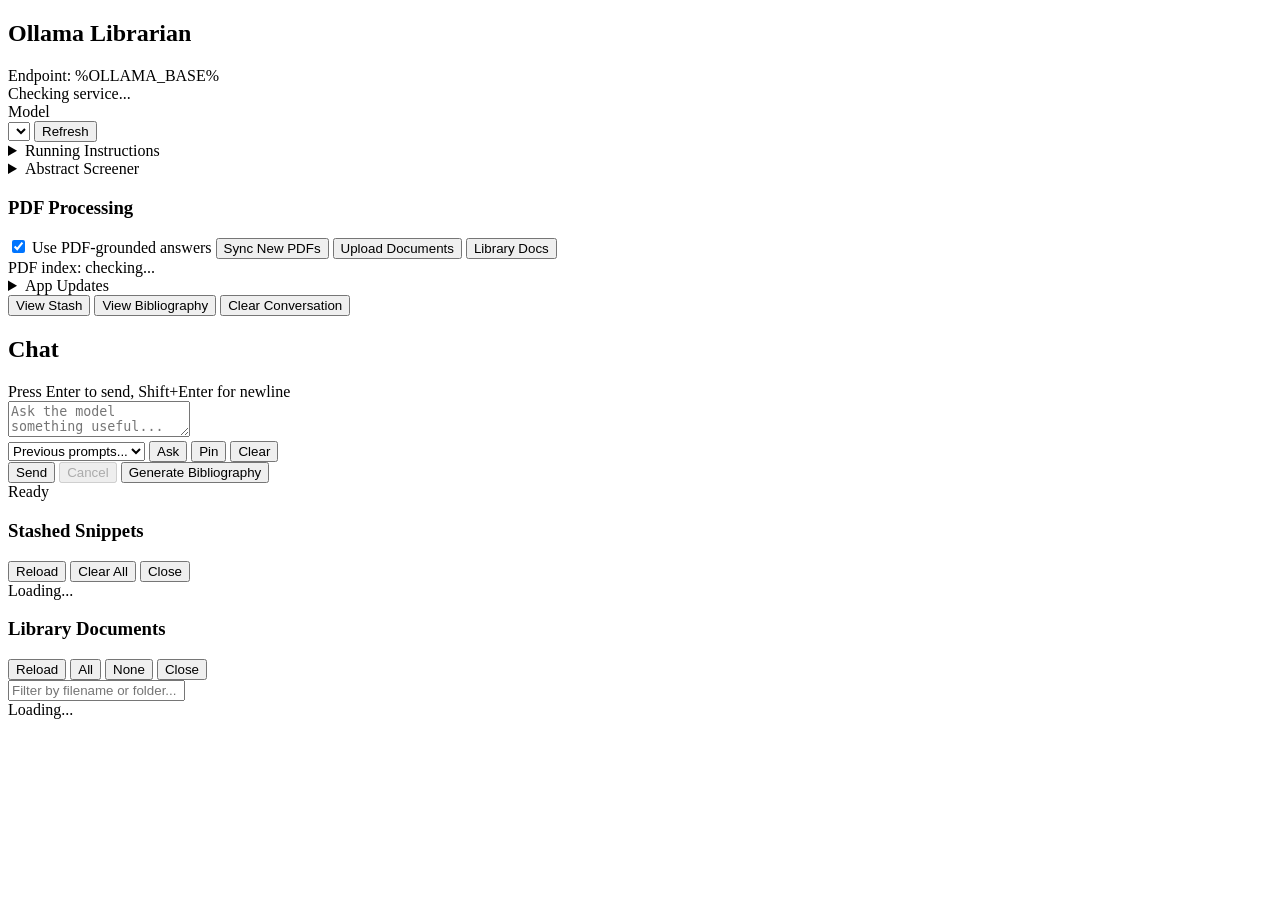
==== scripts/templates/index.html @ a149ed19 "ui(dev-template): mirror grouped PDF controls and collapsible updates" ====
<!doctype html>
<html lang="en">
  <head>
    <meta charset="utf-8" />
    <meta name="viewport" content="width=device-width, initial-scale=1" />
    <title>Ollama Librarian</title>
    <link
      rel="stylesheet"
      href="/assets/katex/katex.min.css?v=%ASSET_CACHE_BUSTER%"
    />
    <link rel="stylesheet" href="/assets/app.css?v=%ASSET_CACHE_BUSTER%" />
    <script
      defer
      src="/assets/katex/katex.min.js?v=%ASSET_CACHE_BUSTER%"
    ></script>
    <script
      defer
      src="/assets/katex/contrib/auto-render.min.js?v=%ASSET_CACHE_BUSTER%"
    ></script>
    <meta name="ollama-api-key-required" content="%API_KEY_REQUIRED%" />
    <meta name="ollama-max-upload-bytes" content="%MAX_UPLOAD_BYTES%" />
    <script defer src="/assets/app.js?v=%ASSET_CACHE_BUSTER%"></script>
  </head>
  <body>
    <main class="shell">
      <aside class="panel sidebar">
        <h1 class="title">Ollama Librarian</h1>
        <div class="meta">Endpoint: %OLLAMA_BASE%</div>
        <div id="status" class="status">
          <span id="statusDot" class="dot"></span>
          <span id="statusText">Checking service...</span>
        </div>

        <label for="model">Model</label>
        <div class="model-row">
          <select id="model"></select>
          <button id="refresh" class="btn-soft btn-mini" type="button">
            Refresh
          </button>
        </div>

        <details class="sidebar-accordion" id="instructionsAccordion">
          <summary>Running Instructions</summary>
          <div class="accordion-content">
            <textarea
              id="instructions"
              placeholder="Example: Be concise. Use bullet points. Ask clarifying questions if uncertain."
            ></textarea>
            <button id="saveInstructions" class="btn-soft" type="button">
              Save Instructions
            </button>
          </div>
        </details>

        <details class="sidebar-accordion" id="abstractAccordion">
          <summary>Abstract Screener</summary>
          <div class="accordion-content abstract-eval">
            <div class="tiny">
              Describe what would make a paper relevant, then paste its
              abstract.
            </div>
            <textarea
              id="abstractNeed"
              class="abstract-input"
              placeholder="Example: I need papers with randomized controlled design for adults with hypertension, published after 2018."
            ></textarea>
            <textarea
              id="abstractText"
              class="abstract-input"
              placeholder="Paste abstract text here..."
            ></textarea>
            <div class="abstract-actions">
              <button id="evaluateAbstract" class="btn-soft" type="button">
                Evaluate Abstract
              </button>
              <button
                id="clearAbstract"
                class="btn-soft btn-mini"
                type="button"
              >
                Clear
              </button>
            </div>
            <div id="abstractResult" class="tiny abstract-result">
              No evaluation yet.
            </div>
          </div>
        </details>

        <section class="sidebar-section" aria-label="PDF processing section">
          <h3 class="sidebar-section-title">PDF Processing</h3>
          <label
            class="checkrow"
            for="usePdfLibrary"
            title="Use retrieval from your indexed PDF library instead of plain model-only responses."
          >
            <input
              id="usePdfLibrary"
              type="checkbox"
              checked
              title="Use retrieval from your indexed PDF library instead of plain model-only responses."
            />
            Use PDF-grounded answers
          </label>
          <button
            id="syncPdfLibrary"
            class="btn-soft"
            type="button"
            title="Indexes new or changed PDFs. OCR fallback is used for scanned/text-only images when available."
          >
            Sync New PDFs
          </button>
          <button
            id="uploadLibraryDocs"
            class="btn-soft"
            type="button"
            title="Upload supported documents into the configured library (.pdf, .txt, .md, .html, .htm, .epub)."
          >
            Upload Documents
          </button>
          <button id="openLibraryDocs" class="btn-soft" type="button">
            Library Docs
          </button>
          <div id="pdfStatus" class="pdf-status-panel">
            <div id="pdfStatusSummary" class="tiny">PDF index: checking...</div>
            <div id="pdfStatusCounts" class="tiny"></div>
            <div id="pdfStatusTiming" class="tiny"></div>
            <div id="pdfStatusAdaptive" class="tiny"></div>
            <div id="pdfStatusError" class="tiny pdf-status-error" hidden></div>
          </div>
          <div id="pdfProgress" class="pdf-progress hidden">
            <div id="pdfProgressBar" class="pdf-progress-bar"></div>
          </div>
        </section>

        <details
          class="sidebar-accordion"
          id="updatesAccordion"
          aria-label="Application updates section"
        >
          <summary>App Updates</summary>
          <div class="accordion-content">
            <div id="appVersion" class="tiny">Version: %CURRENT_VERSION%</div>
            <div id="updateStatus" class="tiny">Updates: not checked</div>
            <a
              id="updateNotesLink"
              class="tiny"
              href="#"
              target="_blank"
              rel="noopener noreferrer"
              hidden
              >View release notes</a
            >
            <button id="checkUpdates" class="btn-soft" type="button">
              Check for Updates
            </button>
            <button id="applyUpdate" class="btn-soft" type="button" disabled>
              Update to Latest
            </button>
          </div>
        </details>

        <button id="openStash" class="btn-soft" type="button">
          View Stash
        </button>
        <button id="openBibliography" class="btn-soft" type="button">
          View Bibliography
        </button>
        <button id="clear" class="btn-soft" type="button">
          Clear Conversation
        </button>
      </aside>

      <section class="panel chat">
        <header class="chat-head">
          <h2>Chat</h2>
          <div class="hint">Press Enter to send, Shift+Enter for newline</div>
        </header>

        <div id="messages" class="messages"></div>

        <div class="composer">
          <textarea
            id="prompt"
            placeholder="Ask the model something useful..."
          ></textarea>
          <div class="prompt-history-row">
            <select id="promptHistorySelect" title="Select a previous prompt">
              <option value="">Previous prompts...</option>
            </select>
            <button
              id="promptUseSelected"
              class="btn-soft"
              type="button"
              title="Ask using the selected prompt"
            >
              Ask
            </button>
            <button
              id="promptPinSelected"
              class="btn-soft"
              type="button"
              title="Pin or unpin the selected prompt"
            >
              Pin
            </button>
            <button
              id="promptClearHistory"
              class="btn-soft"
              type="button"
              title="Clear unpinned prompt history"
            >
              Clear
            </button>
          </div>
          <div class="composer-row">
            <button id="send" class="btn-primary" type="button">Send</button>
            <button id="cancel" class="btn-soft" type="button" disabled>
              Cancel
            </button>
            <button
              id="makeBibliography"
              class="btn-soft"
              type="button"
              title="Generates an APA bibliography from the latest PDF-grounded answer and opens bibliography stash."
            >
              Generate Bibliography
            </button>
            <div id="meta" class="subtle">Ready</div>
          </div>
        </div>
      </section>
    </main>

    <div id="stashModal" class="stash-modal stash-hidden">
      <div class="stash-card">
        <div class="stash-head">
          <h3 id="stashTitle">Stashed Snippets</h3>
          <div class="stash-actions">
            <button id="stashReload" class="btn-soft" type="button">
              Reload
            </button>
            <button id="stashClearAll" class="btn-soft" type="button">
              Clear All
            </button>
            <button id="stashClose" class="btn-soft" type="button">
              Close
            </button>
          </div>
        </div>
        <div id="stashMeta" class="stash-meta">Loading...</div>
        <div id="stashList" class="stash-list"></div>
      </div>
    </div>

    <div id="docsModal" class="docs-modal docs-hidden">
      <div class="docs-card">
        <div class="docs-head">
          <h3>Library Documents</h3>
          <div class="docs-actions">
            <button id="docsReload" class="btn-soft" type="button">
              Reload
            </button>
            <button id="docsSelectAll" class="btn-soft" type="button">
              All
            </button>
            <button id="docsSelectNone" class="btn-soft" type="button">
              None
            </button>
            <button id="docsClose" class="btn-soft" type="button">Close</button>
          </div>
        </div>
        <div class="docs-filter">
          <input
            id="docsSearch"
            type="text"
            placeholder="Filter by filename or folder..."
          />
        </div>
        <div id="docsMeta" class="docs-meta">Loading...</div>
        <div id="docsGroups" class="docs-groups"></div>
        <div id="docsList" class="docs-list"></div>
      </div>
    </div>
  </body>
</html>
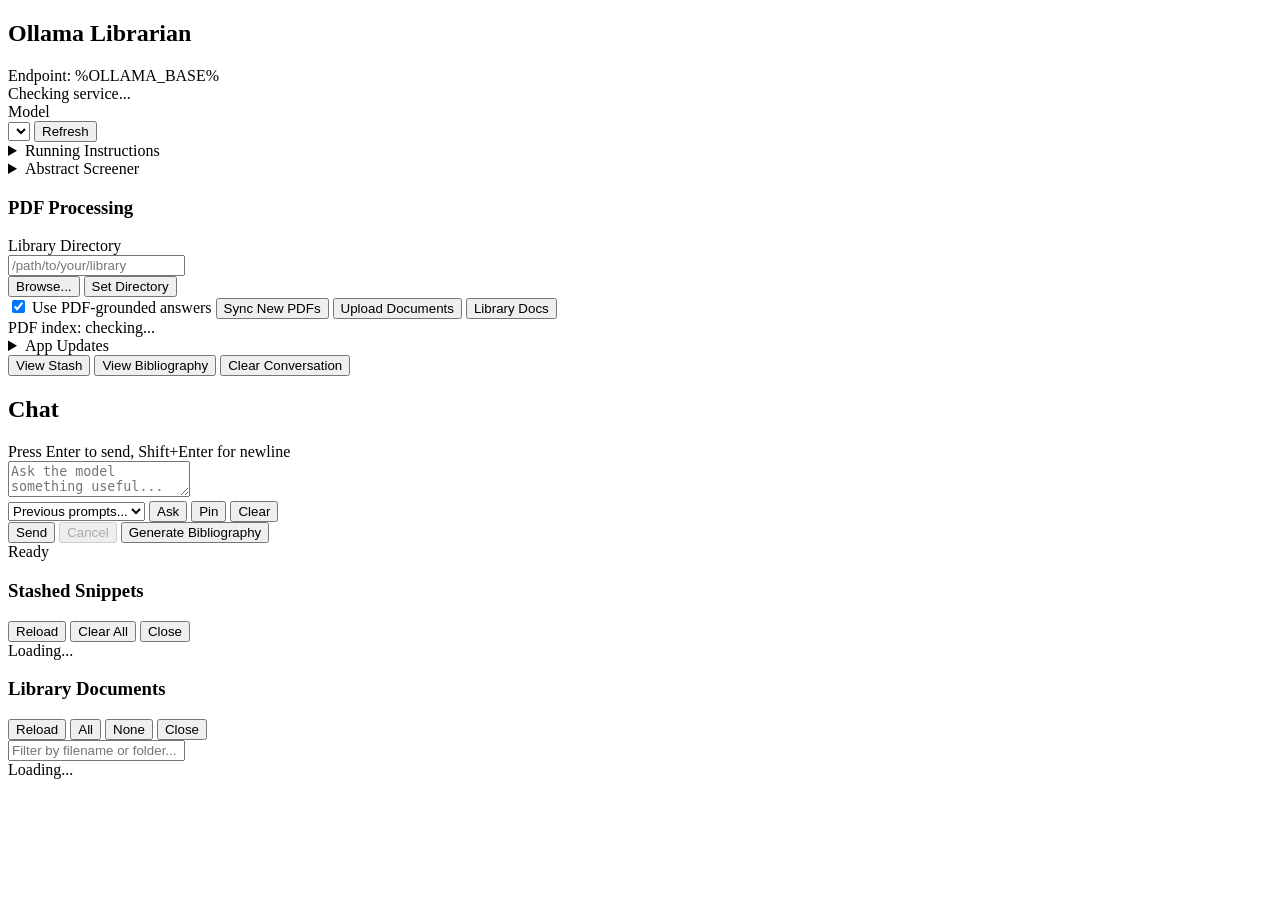
==== commit 9679efa8: "ui/pdf: add directory picker + persist source; improve ETA reliability" ====
--- a/scripts/templates/index.html
+++ b/scripts/templates/index.html
@@ -89,6 +89,23 @@
 
         <section class="sidebar-section" aria-label="PDF processing section">
           <h3 class="sidebar-section-title">PDF Processing</h3>
+          <div class="tiny">Library Directory</div>
+          <input
+            id="pdfSourcePath"
+            class="path-input"
+            type="text"
+            spellcheck="false"
+            placeholder="/path/to/your/library"
+            title="Directory containing your PDF and document library"
+          />
+          <div class="path-actions">
+            <button id="browsePdfSource" class="btn-soft" type="button">
+              Browse...
+            </button>
+            <button id="savePdfSource" class="btn-soft" type="button">
+              Set Directory
+            </button>
+          </div>
           <label
             class="checkrow"
             for="usePdfLibrary"
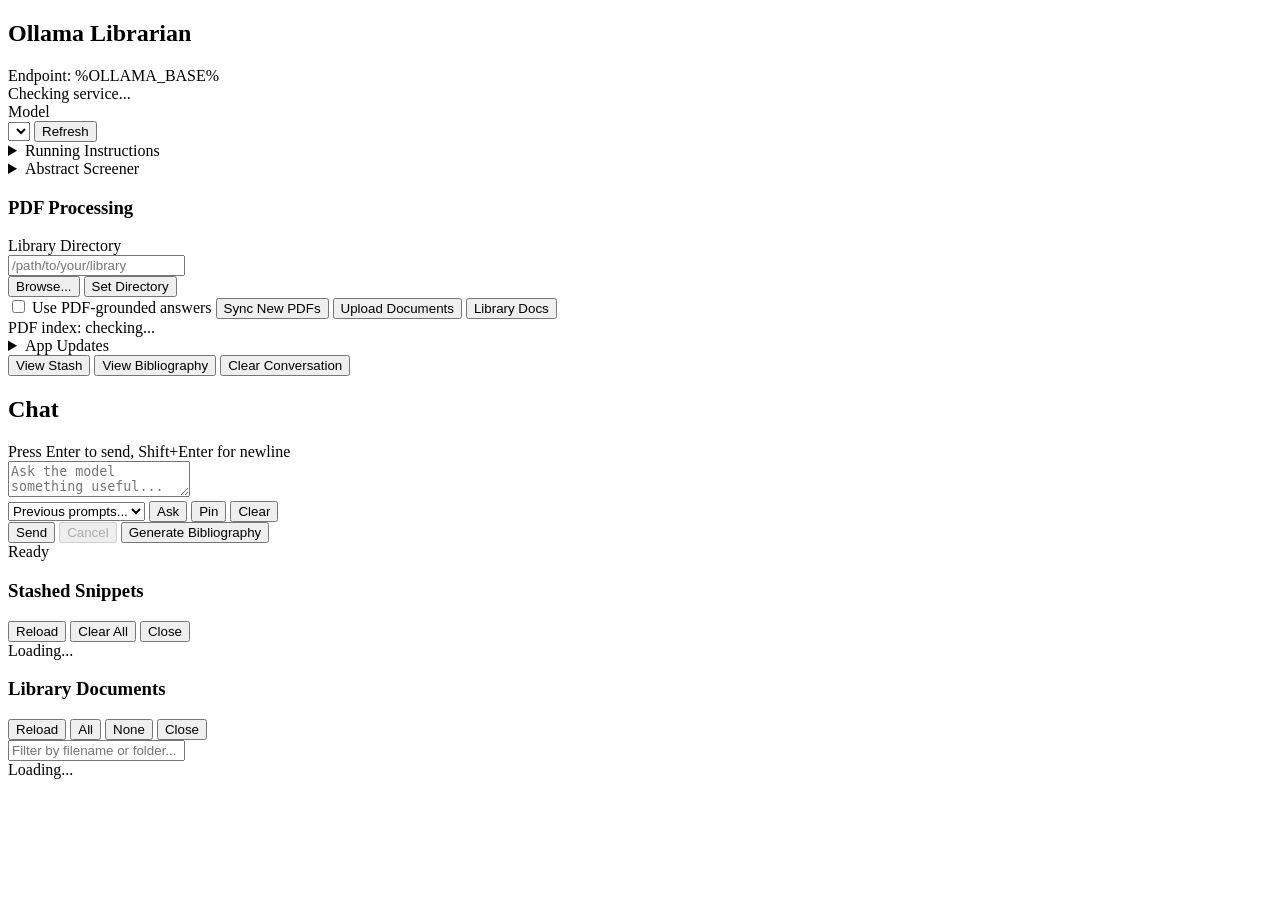
==== commit 4028dade: "Add comprehensive error handling documentation and analysis - Introduced ERROR_HANDLING_SUMMARY.md f" ====
--- a/scripts/templates/index.html
+++ b/scripts/templates/index.html
@@ -114,7 +114,6 @@
             <input
               id="usePdfLibrary"
               type="checkbox"
-              checked
               title="Use retrieval from your indexed PDF library instead of plain model-only responses."
             />
             Use PDF-grounded answers
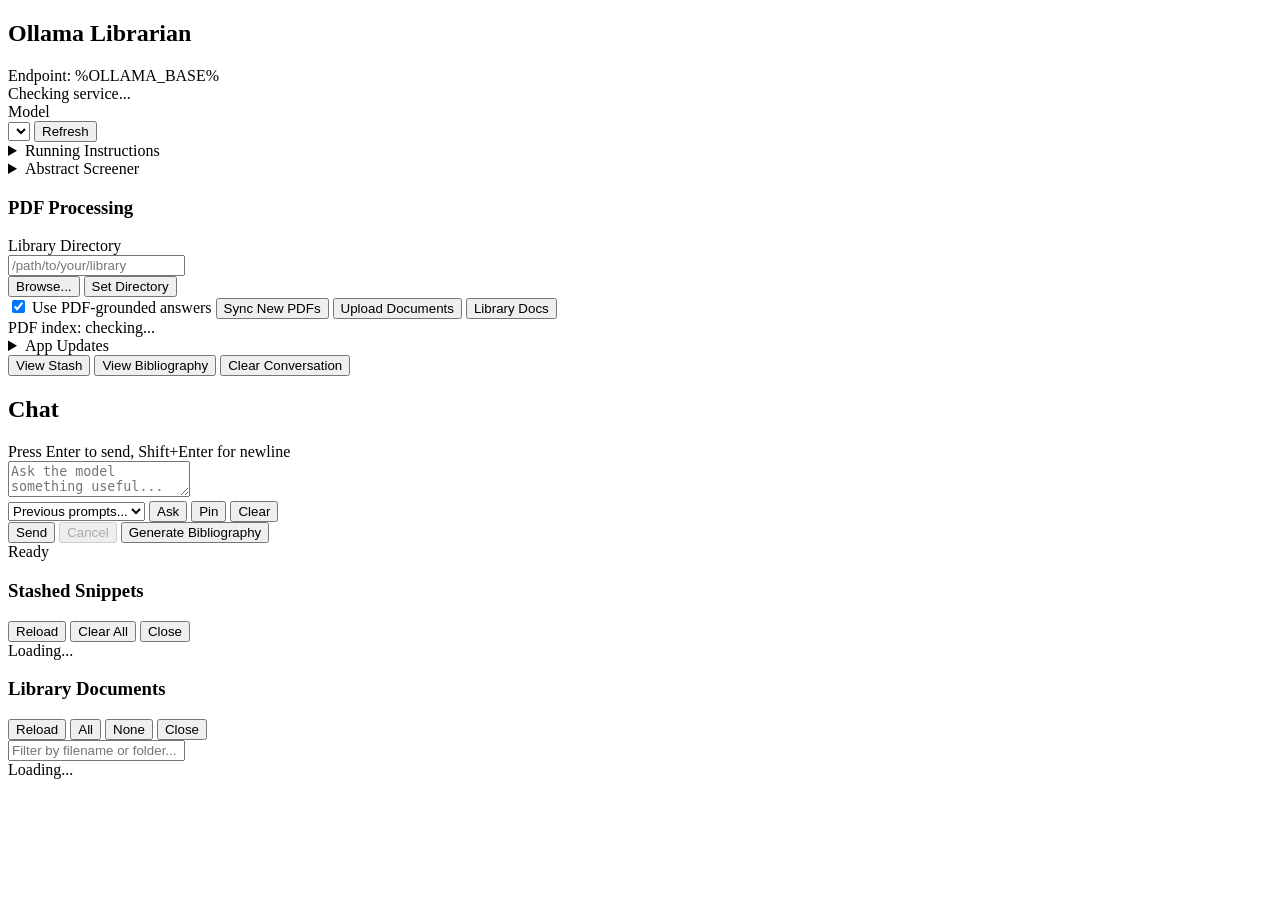
==== commit 50a0fe80: "Add hardware profile detection and model recommendation features - Implemented hardware profile dete" ====
--- a/scripts/templates/index.html
+++ b/scripts/templates/index.html
@@ -27,8 +27,11 @@
         <h1 class="title">Ollama Librarian</h1>
         <div class="meta">Endpoint: %OLLAMA_BASE%</div>
         <div id="status" class="status">
-          <span id="statusDot" class="dot"></span>
-          <span id="statusText">Checking service...</span>
+          <div class="status-bubble">
+            <span id="statusDot" class="dot" aria-hidden="true"></span>
+            <span id="statusMain" class="status-main">Checking service...</span>
+          </div>
+          <span id="statusMeta" class="status-meta-outside"></span>
         </div>
 
         <label for="model">Model</label>
@@ -114,6 +117,7 @@
             <input
               id="usePdfLibrary"
               type="checkbox"
+              checked
               title="Use retrieval from your indexed PDF library instead of plain model-only responses."
             />
             Use PDF-grounded answers
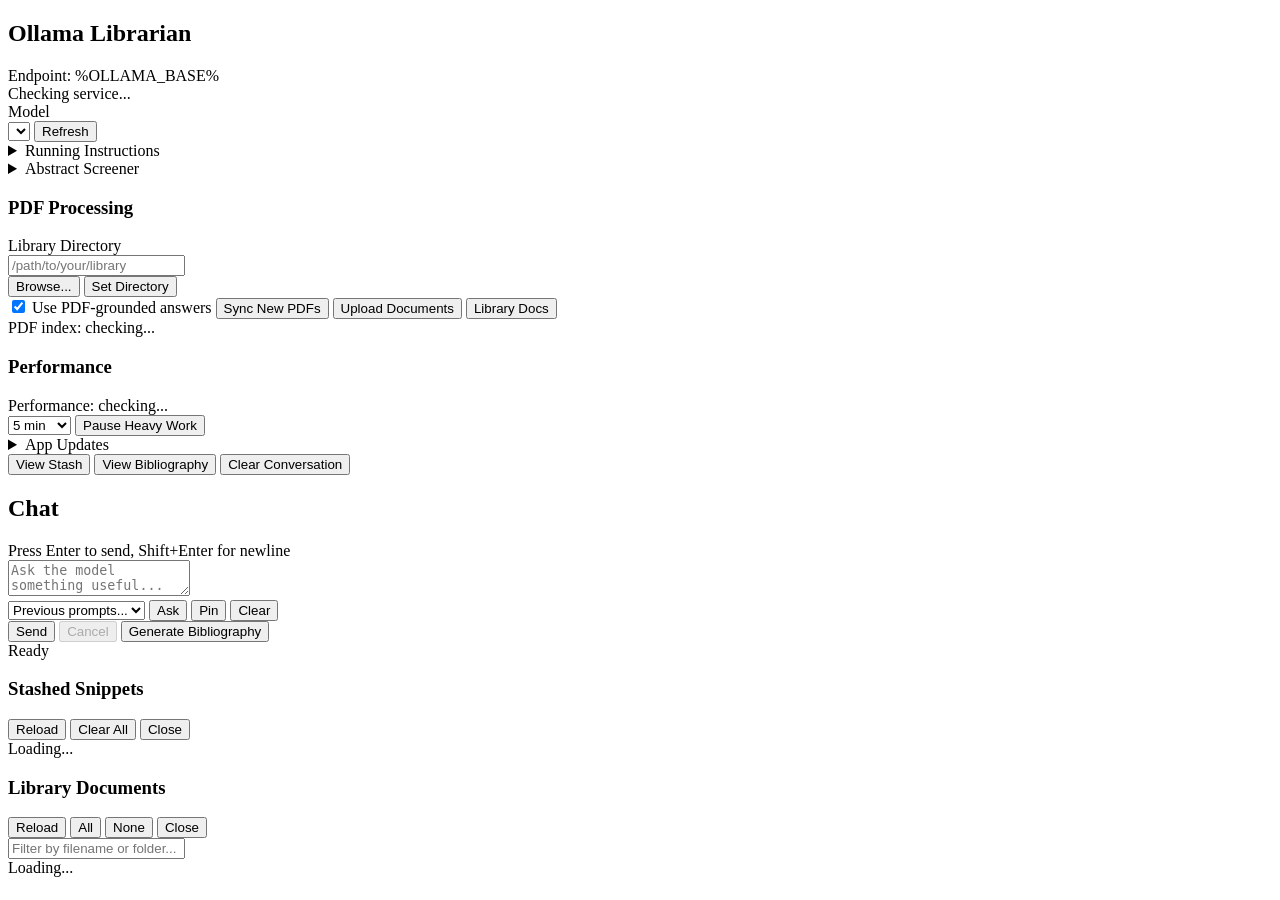
==== commit 3e65d834: "Add A/B benchmark results and viability probe logs - Created summary JSON and Markdown files for A/B" ====
--- a/scripts/templates/index.html
+++ b/scripts/templates/index.html
@@ -27,11 +27,8 @@
         <h1 class="title">Ollama Librarian</h1>
         <div class="meta">Endpoint: %OLLAMA_BASE%</div>
         <div id="status" class="status">
-          <div class="status-bubble">
-            <span id="statusDot" class="dot" aria-hidden="true"></span>
-            <span id="statusMain" class="status-main">Checking service...</span>
-          </div>
-          <span id="statusMeta" class="status-meta-outside"></span>
+          <span id="statusDot" class="dot"></span>
+          <span id="statusText">Checking service...</span>
         </div>
 
         <label for="model">Model</label>
@@ -153,6 +150,31 @@
           </div>
         </section>
 
+        <section
+          class="sidebar-section perf-panel"
+          aria-label="Performance dashboard"
+        >
+          <h3 class="sidebar-section-title">Performance</h3>
+          <div id="perfSummary" class="tiny perf-row">
+            Performance: checking...
+          </div>
+          <div id="perfSystem" class="tiny perf-row"></div>
+          <div id="perfRequest" class="tiny perf-row"></div>
+          <div id="perfHotRoute" class="tiny perf-row"></div>
+          <div id="perfCooldown" class="tiny perf-row"></div>
+          <div class="cooldown-actions">
+            <select id="cooldownMinutes" title="Cooldown duration in minutes">
+              <option value="2">2 min</option>
+              <option value="5" selected>5 min</option>
+              <option value="10">10 min</option>
+              <option value="15">15 min</option>
+            </select>
+            <button id="cooldownToggle" class="btn-soft" type="button">
+              Pause Heavy Work
+            </button>
+          </div>
+        </section>
+
         <details
           class="sidebar-accordion"
           id="updatesAccordion"
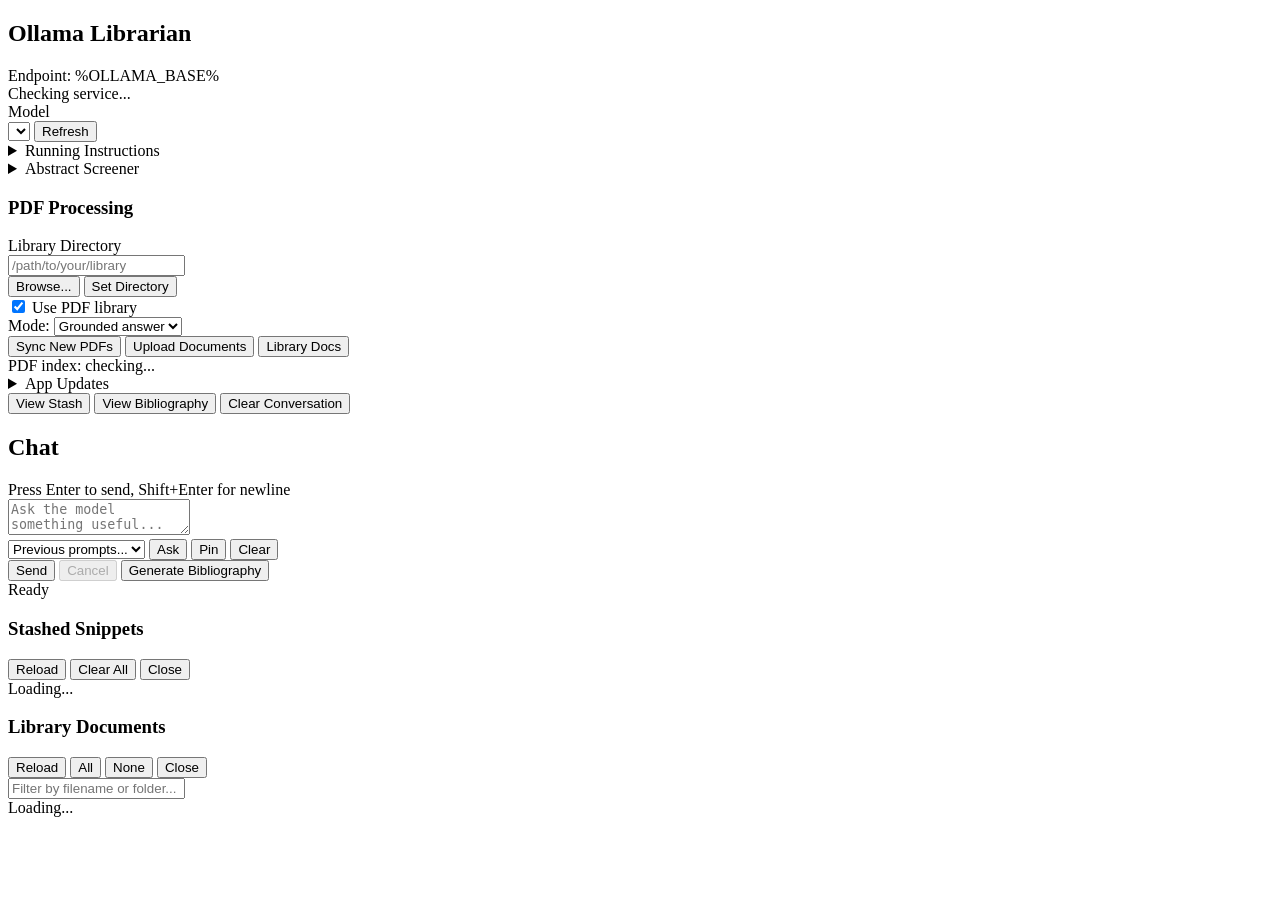
==== commit 69a1dfa3: "feat: source map mode, citation persistence, and index safety - Add Source Map mode: low-resource re" ====
--- a/scripts/templates/index.html
+++ b/scripts/templates/index.html
@@ -27,8 +27,15 @@
         <h1 class="title">Ollama Librarian</h1>
         <div class="meta">Endpoint: %OLLAMA_BASE%</div>
         <div id="status" class="status">
-          <span id="statusDot" class="dot"></span>
-          <span id="statusText">Checking service...</span>
+          <div class="status-bubble">
+            <span id="statusDot" class="dot" aria-hidden="true"></span>
+            <span id="statusMain" class="status-main">Checking service...</span>
+          </div>
+          <span
+            id="statusMeta"
+            class="status-meta-outside"
+            aria-hidden="true"
+          ></span>
         </div>
 
         <label for="model">Model</label>
@@ -117,8 +124,18 @@
               checked
               title="Use retrieval from your indexed PDF library instead of plain model-only responses."
             />
-            Use PDF-grounded answers
+            Use PDF library
           </label>
+          <div id="pdfModeRow" class="checkrow pdf-mode-row">
+            <label for="pdfSearchMode" class="tiny">Mode:</label>
+            <select
+              id="pdfSearchMode"
+              title="Grounded answer: full LLM response grounded in your library. Source map: quick relevancy summary per document, no long response."
+            >
+              <option value="grounded">Grounded answer</option>
+              <option value="sourcemap">Source map</option>
+            </select>
+          </div>
           <button
             id="syncPdfLibrary"
             class="btn-soft"
@@ -150,31 +167,6 @@
           </div>
         </section>
 
-        <section
-          class="sidebar-section perf-panel"
-          aria-label="Performance dashboard"
-        >
-          <h3 class="sidebar-section-title">Performance</h3>
-          <div id="perfSummary" class="tiny perf-row">
-            Performance: checking...
-          </div>
-          <div id="perfSystem" class="tiny perf-row"></div>
-          <div id="perfRequest" class="tiny perf-row"></div>
-          <div id="perfHotRoute" class="tiny perf-row"></div>
-          <div id="perfCooldown" class="tiny perf-row"></div>
-          <div class="cooldown-actions">
-            <select id="cooldownMinutes" title="Cooldown duration in minutes">
-              <option value="2">2 min</option>
-              <option value="5" selected>5 min</option>
-              <option value="10">10 min</option>
-              <option value="15">15 min</option>
-            </select>
-            <button id="cooldownToggle" class="btn-soft" type="button">
-              Pause Heavy Work
-            </button>
-          </div>
-        </section>
-
         <details
           class="sidebar-accordion"
           id="updatesAccordion"
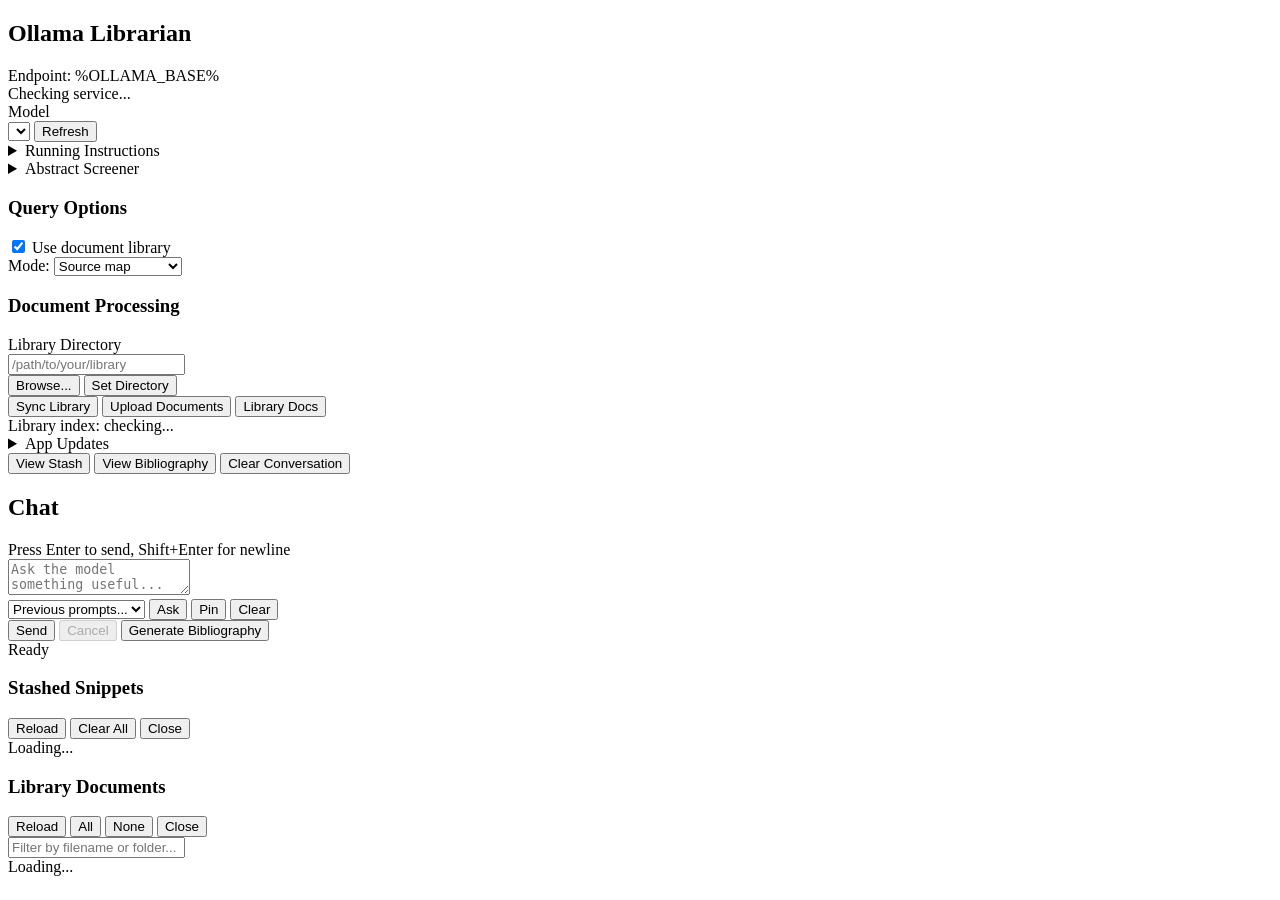
==== commit 0ecfc1cf: "Refactor PDF processing terminology to library processing across setup guides, UI, and documentation" ====
--- a/scripts/templates/index.html
+++ b/scripts/templates/index.html
@@ -27,7 +27,7 @@
         <h1 class="title">Ollama Librarian</h1>
         <div class="meta">Endpoint: %OLLAMA_BASE%</div>
         <div id="status" class="status">
-          <div class="status-bubble">
+          <div id="statusBubble" class="status-bubble">
             <span id="statusDot" class="dot" aria-hidden="true"></span>
             <span id="statusMain" class="status-main">Checking service...</span>
           </div>
@@ -94,8 +94,35 @@
           </div>
         </details>
 
+        <section class="sidebar-section" aria-label="Query options">
+          <h3 class="sidebar-section-title">Query Options</h3>
+          <label
+            class="checkrow"
+            for="usePdfLibrary"
+            title="Use retrieval from your indexed document library instead of plain model-only responses."
+          >
+            <input
+              id="usePdfLibrary"
+              type="checkbox"
+              checked
+              title="Use retrieval from your indexed document library instead of plain model-only responses."
+            />
+            Use document library
+          </label>
+          <div id="pdfModeRow" class="checkrow pdf-mode-row">
+            <label for="pdfSearchMode" class="tiny">Mode:</label>
+            <select
+              id="pdfSearchMode"
+              title="Grounded answer: full LLM response grounded in your library. Source map: quick relevancy summary per document, no long response."
+            >
+              <option value="grounded">Grounded answer</option>
+              <option value="sourcemap" selected>Source map</option>
+            </select>
+          </div>
+        </section>
+
         <section class="sidebar-section" aria-label="PDF processing section">
-          <h3 class="sidebar-section-title">PDF Processing</h3>
+          <h3 class="sidebar-section-title">Document Processing</h3>
           <div class="tiny">Library Directory</div>
           <input
             id="pdfSourcePath"
@@ -103,7 +130,7 @@
             type="text"
             spellcheck="false"
             placeholder="/path/to/your/library"
-            title="Directory containing your PDF and document library"
+            title="Directory containing your document library"
           />
           <div class="path-actions">
             <button id="browsePdfSource" class="btn-soft" type="button">
@@ -113,36 +140,13 @@
               Set Directory
             </button>
           </div>
-          <label
-            class="checkrow"
-            for="usePdfLibrary"
-            title="Use retrieval from your indexed PDF library instead of plain model-only responses."
-          >
-            <input
-              id="usePdfLibrary"
-              type="checkbox"
-              checked
-              title="Use retrieval from your indexed PDF library instead of plain model-only responses."
-            />
-            Use PDF library
-          </label>
-          <div id="pdfModeRow" class="checkrow pdf-mode-row">
-            <label for="pdfSearchMode" class="tiny">Mode:</label>
-            <select
-              id="pdfSearchMode"
-              title="Grounded answer: full LLM response grounded in your library. Source map: quick relevancy summary per document, no long response."
-            >
-              <option value="grounded">Grounded answer</option>
-              <option value="sourcemap">Source map</option>
-            </select>
-          </div>
           <button
             id="syncPdfLibrary"
             class="btn-soft"
             type="button"
-            title="Indexes new or changed PDFs. OCR fallback is used for scanned/text-only images when available."
+            title="Indexes new or changed documents in the configured library. OCR fallback is used for scanned/text-only images when available."
           >
-            Sync New PDFs
+            Sync Library
           </button>
           <button
             id="uploadLibraryDocs"
@@ -156,7 +160,9 @@
             Library Docs
           </button>
           <div id="pdfStatus" class="pdf-status-panel">
-            <div id="pdfStatusSummary" class="tiny">PDF index: checking...</div>
+            <div id="pdfStatusSummary" class="tiny">
+              Library index: checking...
+            </div>
             <div id="pdfStatusCounts" class="tiny"></div>
             <div id="pdfStatusTiming" class="tiny"></div>
             <div id="pdfStatusAdaptive" class="tiny"></div>
@@ -256,7 +262,7 @@
               id="makeBibliography"
               class="btn-soft"
               type="button"
-              title="Generates an APA bibliography from the latest PDF-grounded answer and opens bibliography stash."
+              title="Generates an APA bibliography from the latest library-grounded answer and opens bibliography stash."
             >
               Generate Bibliography
             </button>
